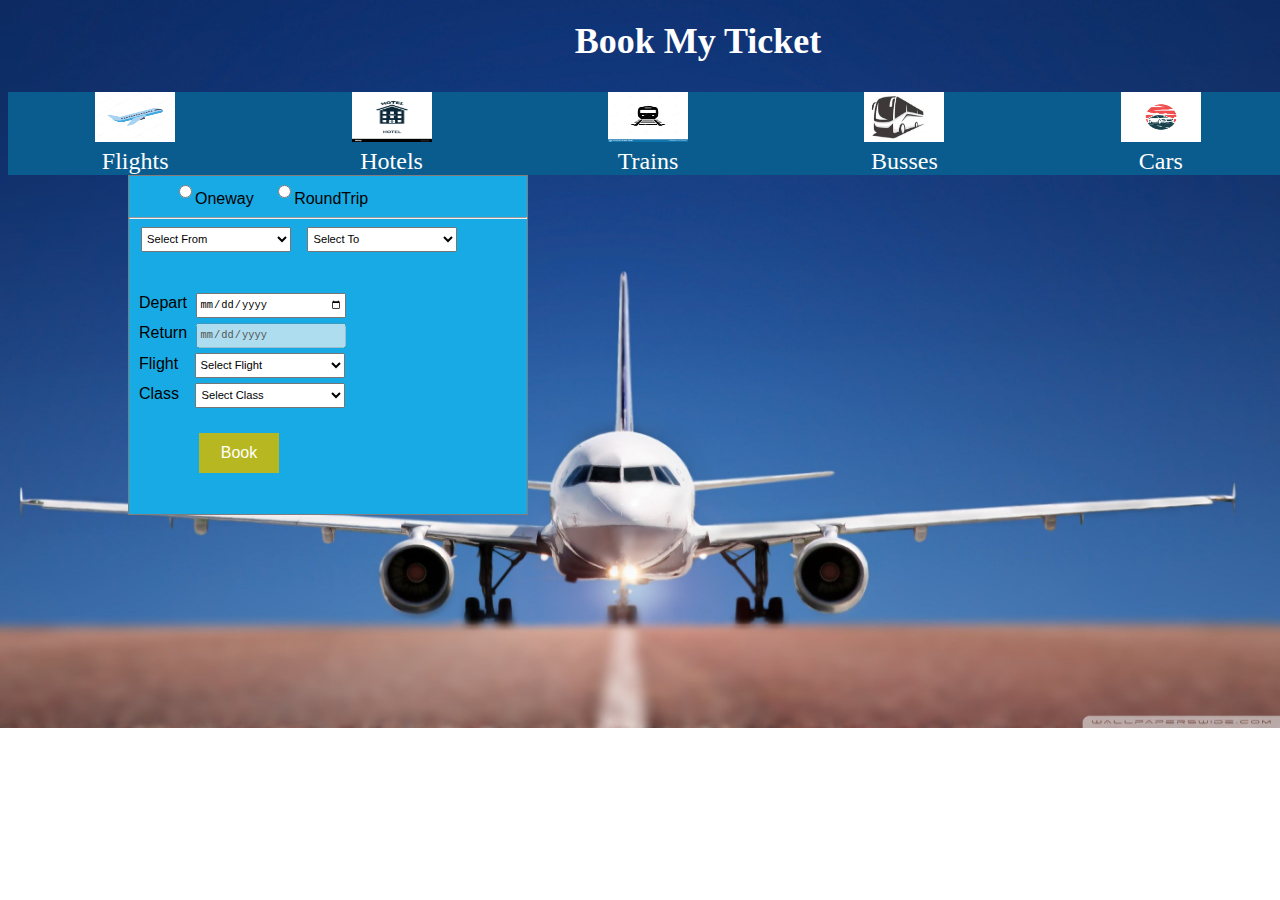
==== index.html @ 7f572b97 "file name changed from home.html to index.html" ====
<!DOCTYPE html>
<html lang="en">
<head>
    <meta charset="UTF-8">
    <meta http-equiv="X-UA-Compatible" content="IE=edge">
    <meta name="viewport" content="width=device-width, initial-scale=1.0">
    <title>Document</title>
    <link rel="stylesheet" type="text/css" href="style1.css" />
    <script src="./index.js" type="text/javascript"></script>
</head>
<body>      
     
    <centre><h2>Book My Ticket</h2></centre>  
    
    <div class="grid">
        <div id="item1"><img src="./flightlogo.jpg" height="50px" width="80px"/><br>Flights</div>
        <div id="item2"><img src="./hotel-icon.jpg" height="50px" width="80px"/><br>Hotels</div>
        <div id="item3"><img src="./train.png" height="50px" width="80px"/><br>Trains</div>
        <div id="item4"><img src="./bus.jpg" height="50px" width="80px"/><br>Busses</div>
        <div id="item5"><img src="./car.png" height="50px" width="80px"/><br>Cars</div>
    </div>         
    <form id="form1" name="form1" class="class1" action="./nextpage.html" method="post" onsubmit="validateForm1();">

               
        <input type="radio" id="oneway" name="trip" onclick="disablereturn()">Oneway</input>
        <input type="radio" id="roundtrip" name="trip" onclick="enablereturn()">RoundTrip</input>
        <hr>
                         
        <select name="from" id="from">
            <option value="">Select From</option>
            <option value="melbourne">Melbourne</option>
            <option value="sydney">Sydney</option>
            <option value="Dusseldorf">Dusseldorf</option>
        </select>
        <select name="to" id="to">
            <option value="">Select To</option>
            <option value="mumbai">Mumbai</option>
            <option value="hyderabad">Hyderabad</option>
            <option value="newdelhi">New Delhi</option>
        </select> 
        <br>
           <span class="error" id="errorname1"></span> 
           <span class="error" id="errorname2"></span>
        <br>
        <br>
               
        <label for="depart" name="c">Depart</label>
        <input type="date" id="depart" name="depart" onchange="setReturnMin();" />             
           <span class="error" id="errorname3"></span>
        <br> 
        <label for="return" name="d">Return</label>
        <input type="date" id="return" name="return" disabled="true"/>
            <span class="error" id="errorname4"></span>
        <br>
               
        <label for="flight" name="e">Flight</label>
        <select id="selflight" name="selflight">
            <option value="">Select Flight</option>
            <option value="jetstar">Jetstar</option>
            <option value="quantas">Quantas</option>
            <option value="rex">Rex Airlines</option>
        </select>
            <span class="error" id="errorname5"></span>
        <br>
        <label for="class" name="f">Class</label>
        <select id="class" name="class">
            <option value="">Select Class</option>
            <option value="economy">Economy</option>
            <option value="business">Business</option>
            <option value="firstclass">First Class</option>
        </select>
            <span class="error" id="errorname6"></span>
        <br>          
        <button id="btn_book" name="btn_book" onclick="validateForm1();">Book</button>

    </form>   
    
    <script>
      var dtToday = new Date();
      var month = dtToday.getMonth() + 1;
      var day = dtToday.getDate();
      var year = dtToday.getUTCFullYear();
      if(month < 10)
        month = '0' + month.toString();
      if(day < 10)
        day = '0' + day.toString();
    
       var minDate = year + '-' + month + '-' + day;
       document.getElementById("depart").setAttribute('min',minDate);
       
      /*set returnDate min */

       function setReturnMin(e) {
        let returnDate = document.getElementById('depart').value;
        document.getElementById('return').setAttribute('min', returnDate);
       }
   </script>
</body>
</html>
---- style1.css ----
body {
    font-family: serif;
    font-size: x-large;
    font-style:initial;
    color: white;
    background-image: url("airplane-33.jpg");
    background-repeat: no-repeat;
    background-size: 100% 100%;
    height: 700px;
    width: 100%;
    
  }
  #generationimg{
    margin-top: 20px;
    margin-left: 100px;
  }
  
  .grid{
    display: grid;
    grid-template-rows: 1;
    grid-template-columns: 5;
    gap: 2px;
    background-color: rgb(11, 92, 142);
    text-align: center;
  }
  #item1{
    grid-row: 1;
    grid-column: 1;
  }
  #item2{
    grid-row: 1;
    grid-column: 2;
  }
  #item3{
    grid-row: 1;
    grid-column: 3;
  }
  #item4{
    grid-row: 1;
    grid-column: 4;
  }
  #item5{
    grid-row: 1;
    grid-column: 5;
  }
  
  /*#centered {
    position: absolute;
    top: 50%;
    left: 50%;
    transform: translate(-50%, -50%);
    text-align: center;
  }*/
  

.class1{
    border: 1px solid rgb(132, 124, 124);
    color: black;
    font: 1em sans-serif;
    font-style: normal;
    font-size: medium;
    height: 340px;
    width: 400px;
    margin: 0px 40px 50px 120px;
    align-self: right;
    background-color: rgb(24, 170, 228);

}
#errorname1{
  color: #D8000C;
  background-color: yellow;
  font-size:small;
  margin-left: 15px;
}
#errorname2{
  color: #D8000C;
  font-size:small;
  background-color: yellow;
  margin-left: 165px;
}
#errorname3,#errorname5,#errorname6{
  color: #D8000C;
  background-color: yellow;
  font-size:small;
  margin-left: 5px;
}

*{
    box-sizing: border-box;
}

.class1 input{
    box-sizing: border-box;
    font-size: 0.8em;
    width: 180px;
    height: 25px;
    padding: 1px;
    margin-left: 15px;
    margin-bottom: 5px;
  }

#depart,#return{
  box-sizing: border-box;
    font-size: 0.8em;
    width: 150px;
    height: 25px;
    padding: 1px;
    margin-left: 5px;
    margin-bottom: 5px;
}  

  select{
    
    box-sizing: border-box;
    font-size: 0.7em;
    width: 150px;
    height: 25px;
    padding: 1px;
    margin-left: 12px;
    margin-bottom: 5px;
  }
 
#oneway{
    width:auto;
    margin-left: 50px;
}
#roundtrip{
    width:auto;
    margin-left: 20px;
}

h2{
    margin-top: 20px;
    margin-left: 100px;
    text-align: center;
}  
button {
    height: 40px;
    width: 80px;
    background: rgb(183, 183, 33);
    border: none;
    color: white;
    font-size: 1em;
    cursor: pointer;
    margin-left: 70px;
    margin-top:20px;
  }
button:hover {
    border: 2px solid black;
  }

label{
      text-align: left;
      margin-left: 10px;
  }
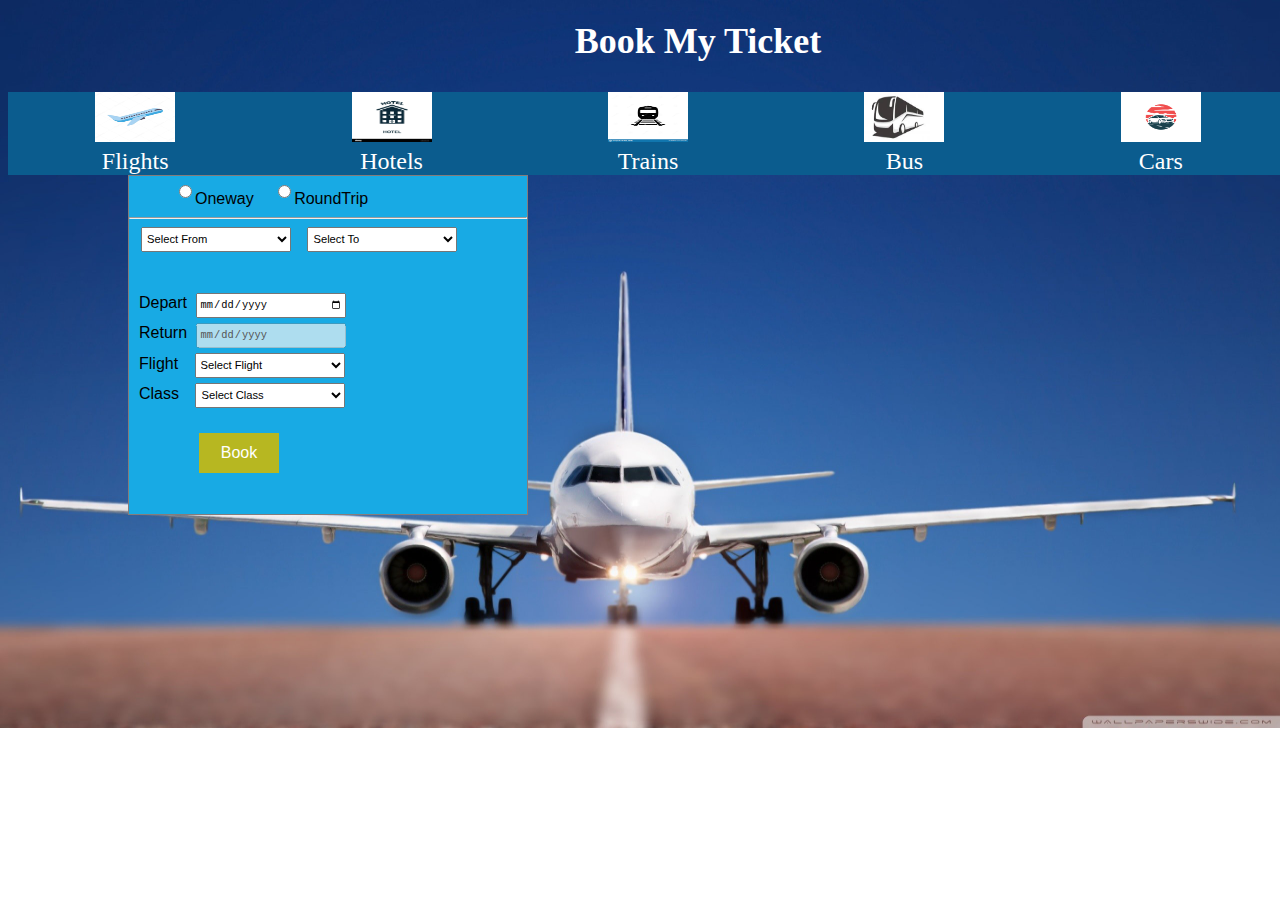
==== commit 62cacdca: "modified action and method in index.html and nextpage.html" ====
--- a/index.html
+++ b/index.html
@@ -16,10 +16,10 @@
         <div id="item1"><img src="./flightlogo.jpg" height="50px" width="80px"/><br>Flights</div>
         <div id="item2"><img src="./hotel-icon.jpg" height="50px" width="80px"/><br>Hotels</div>
         <div id="item3"><img src="./train.png" height="50px" width="80px"/><br>Trains</div>
-        <div id="item4"><img src="./bus.jpg" height="50px" width="80px"/><br>Busses</div>
+        <div id="item4"><img src="./bus.jpg" height="50px" width="80px"/><br>Bus</div>
         <div id="item5"><img src="./car.png" height="50px" width="80px"/><br>Cars</div>
     </div>         
-    <form id="form1" name="form1" class="class1" action="./nextpage.html" method="post" onsubmit="validateForm1();">
+    <form id="form1" name="form1" class="class1" action="nextpage.html" method="post" onsubmit="validateForm1();">
 
                
         <input type="radio" id="oneway" name="trip" onclick="disablereturn()">Oneway</input>
